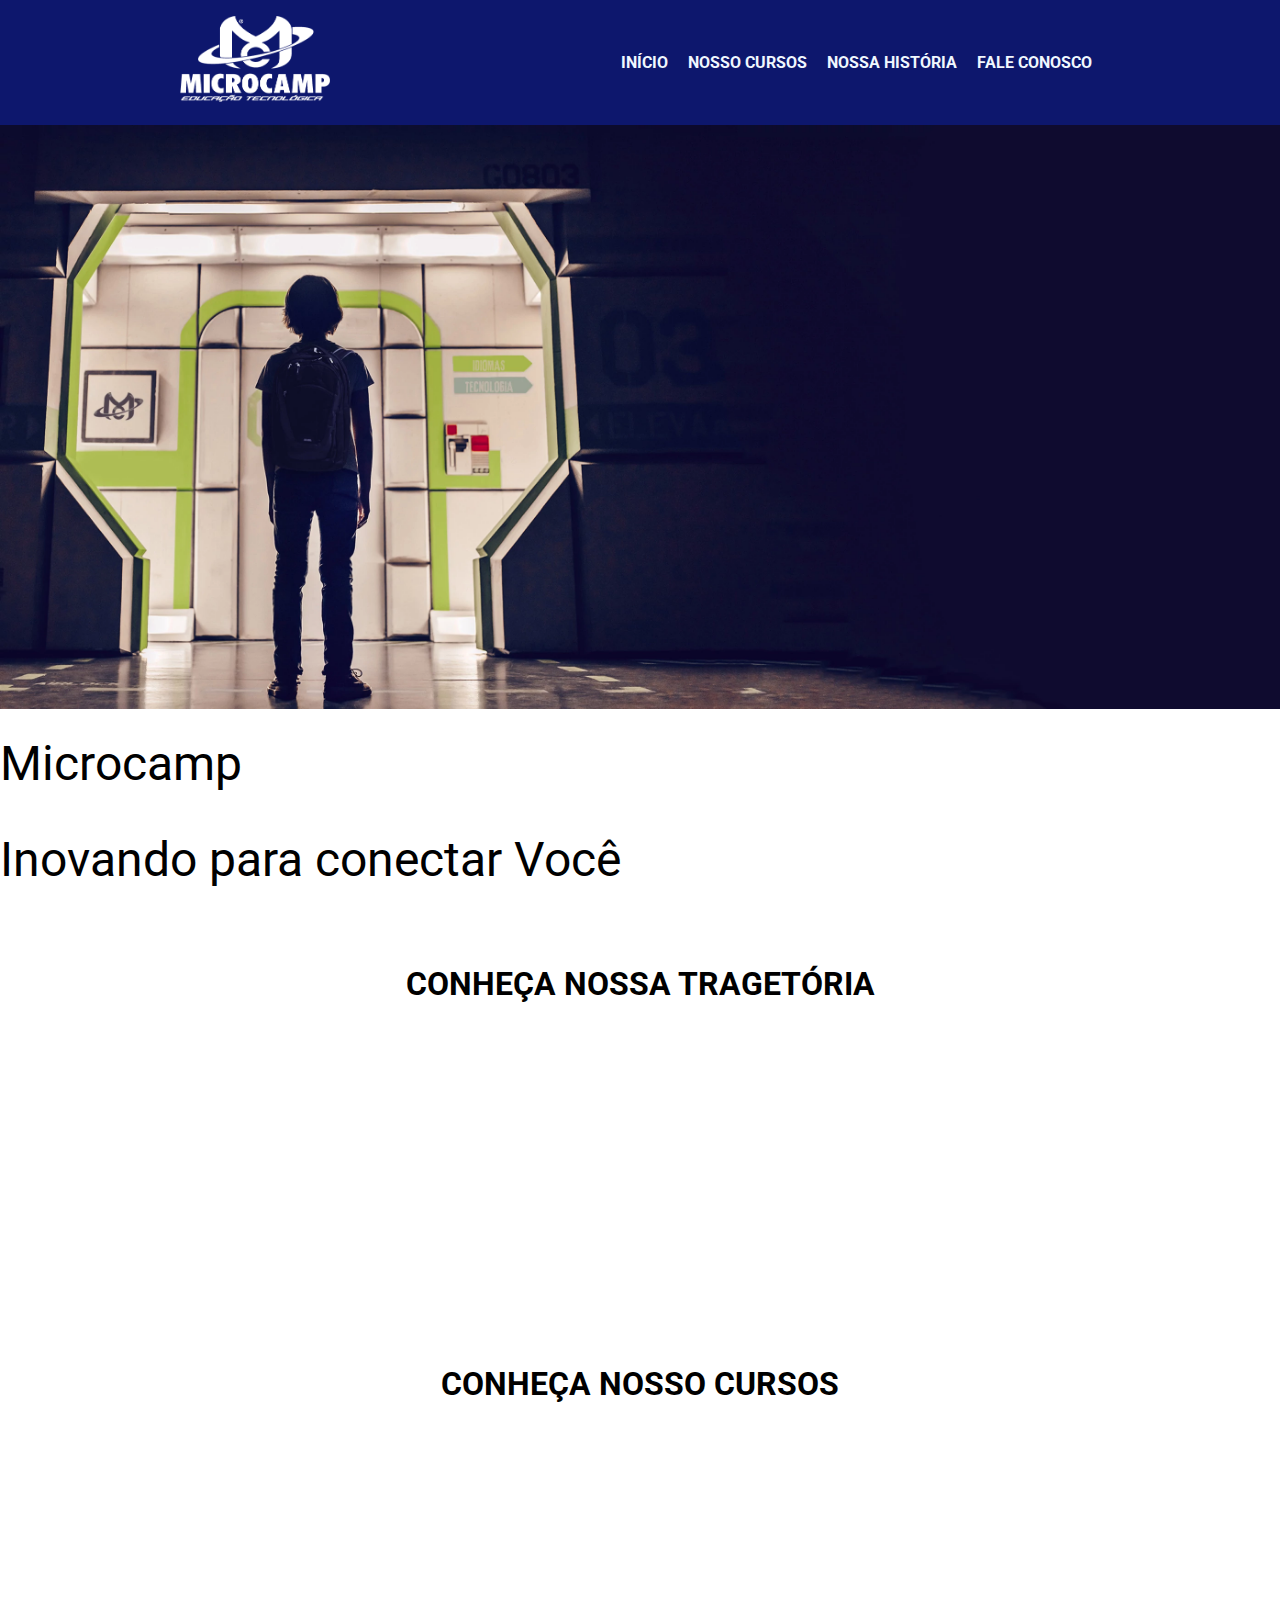
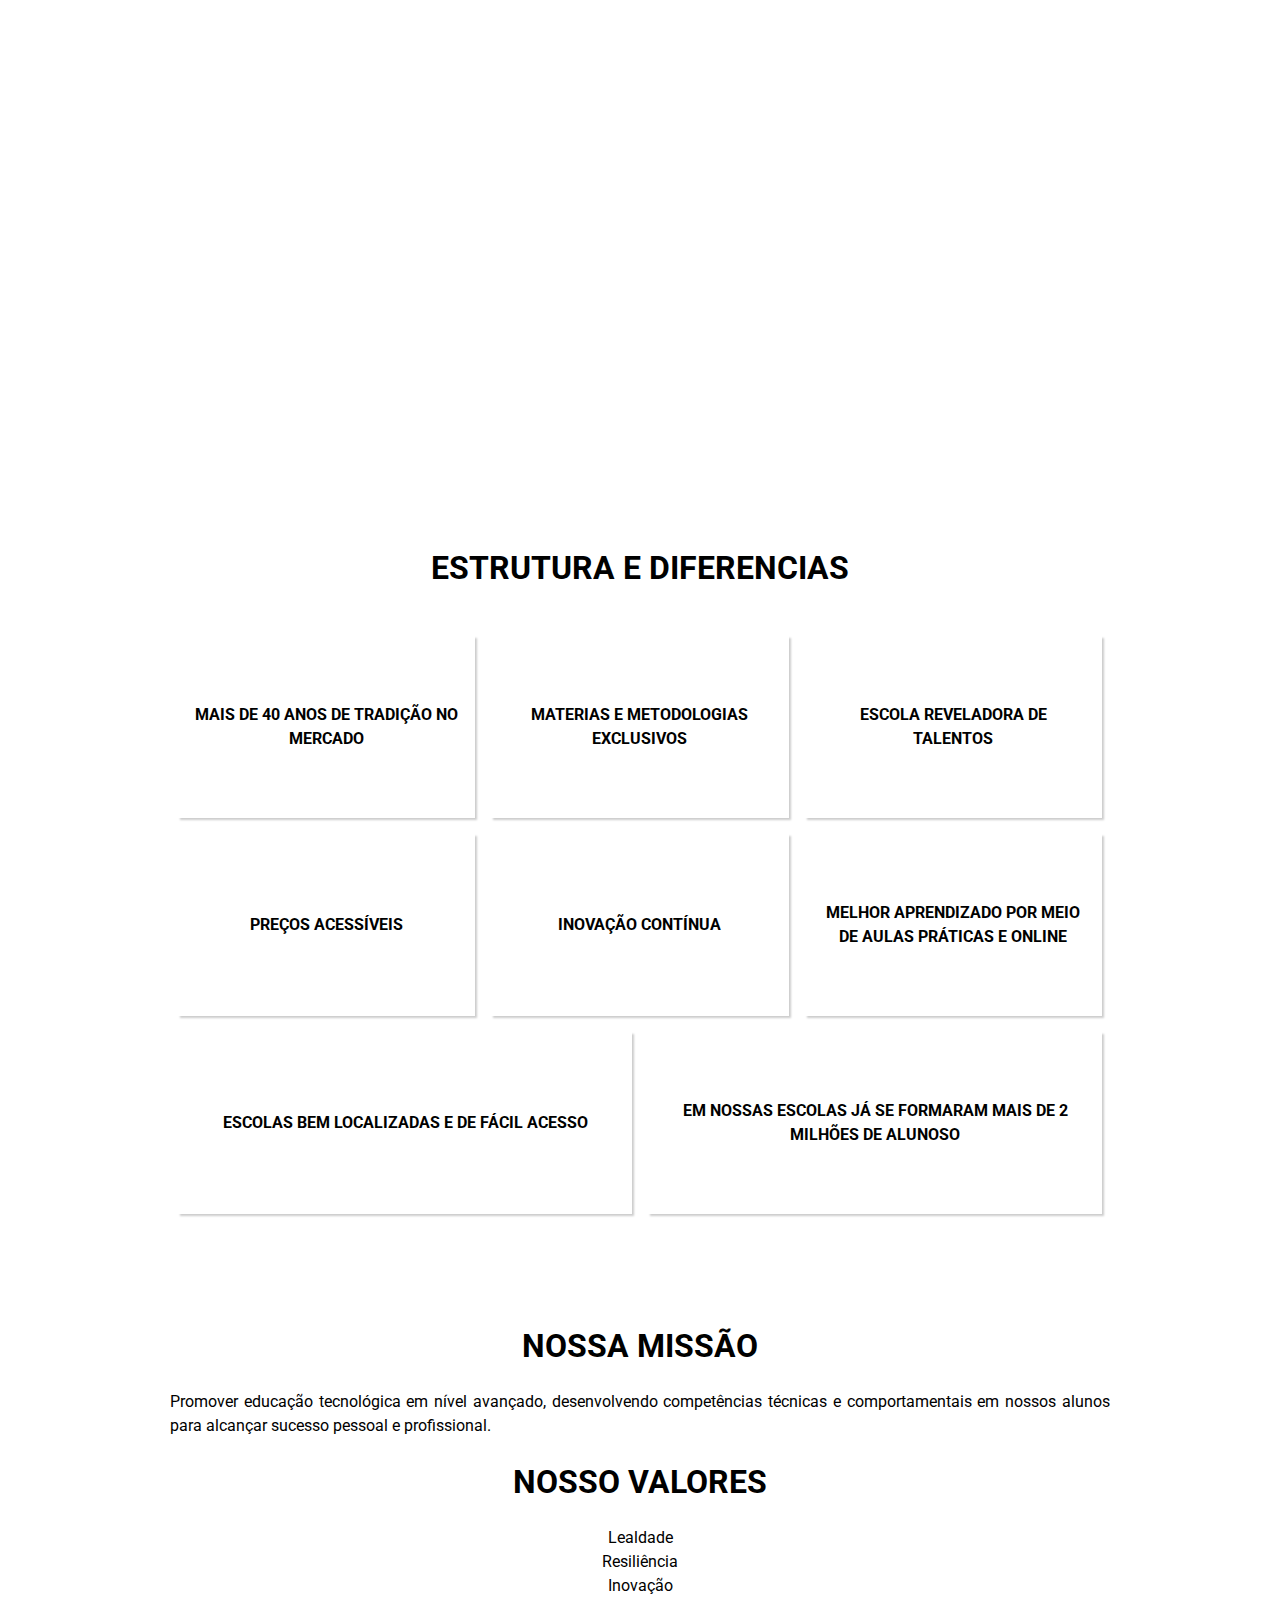
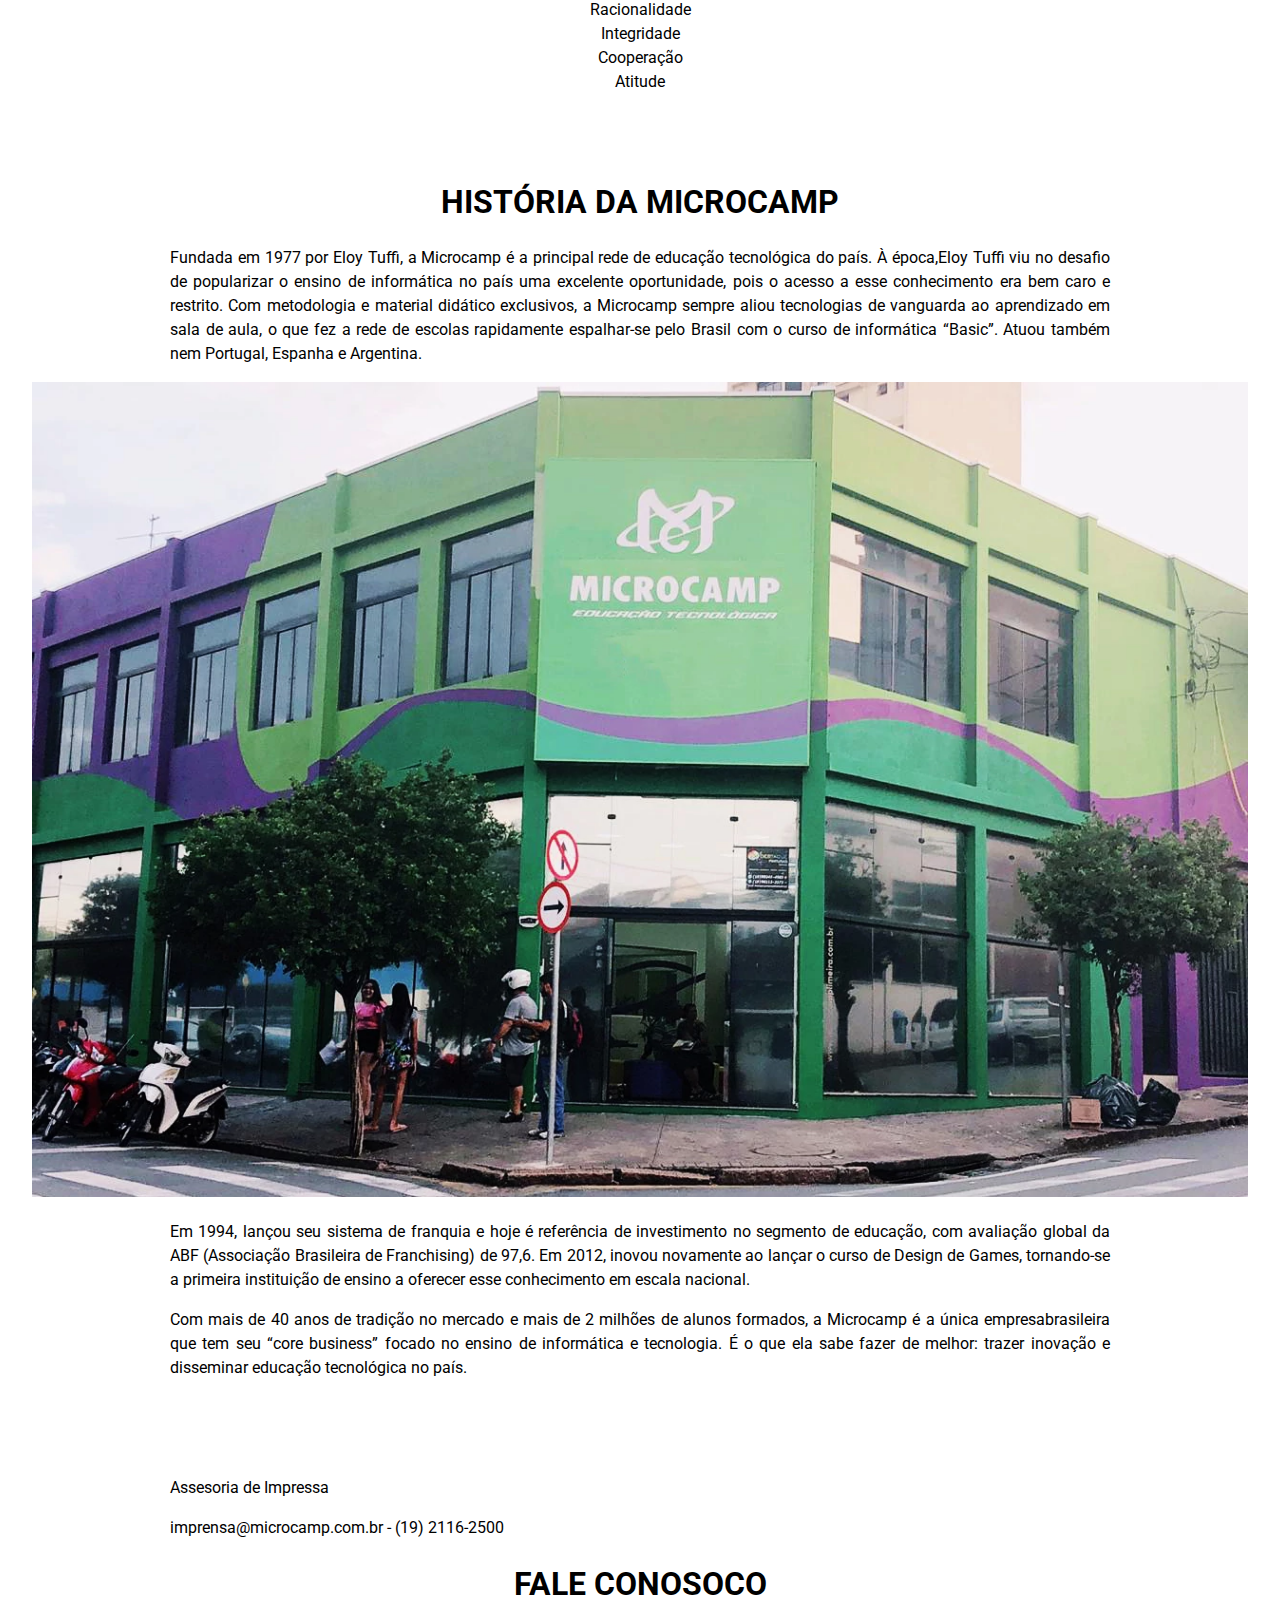
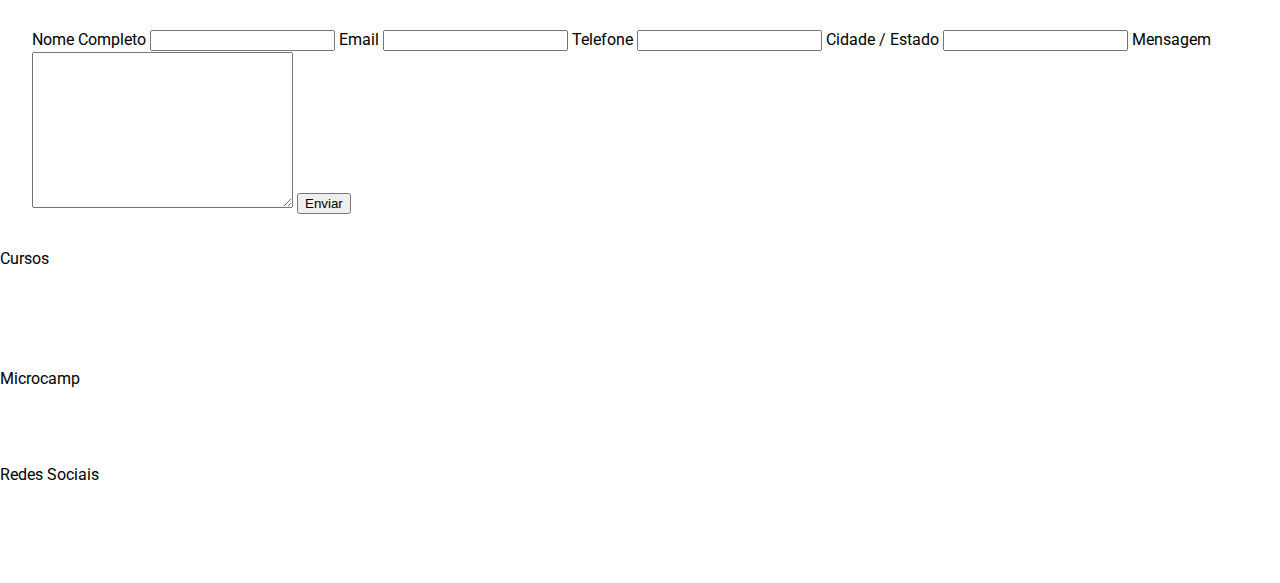
==== index.html @ a09dfc3b "Initial commit" ====
<!DOCTYPE html>
<html lang="pt-br">

<head>
    <meta charset="UTF-8">
    <meta name="viewport" content="width=device-width, initial-scale=1.0">
    <title>Microcamp - Escola de Formação Tecnológica</title>
    <link rel="stylesheet" href="reset.css">
    <link rel="stylesheet" href="base.css">
    <!-- <link rel="stylesheet" href="style.css"> -->
    <link href="https://fonts.googleapis.com/css?family=Roboto&display=swap" rel="stylesheet">
    <meta name="description" content="Microcamp">
    <meta name="keywords" content="HTML,CSS,JavaScript">
    <meta name="author" content="John Doe">

</head>

<body>
    <header>
        <div class="caixa-do-menu">
            <a href="index.html"><img src="images/logo-microcamp-menu.webp" alt="Logo da Microcamp"
                    class="logo-do-menu"></a>
            <nav>
                <ul>
                    <li><a href="#">Início</a></li>
                    <li><a href="#nossos-cursos">Nosso Cursos</a></li>
                    <li><a href="#nossa-historia">Nossa História</a></li>
                    <li><a href="#fale-conosco">Fale Conosco</a></li>
                </ul>
            </nav>
        </div>
    </header>

    <main>

        <section id="banner">
            <img src="/images/banner-index.webp" alt="Banner comemorativo dos 42 anos da Microcamp">
            <h1><strong>Microcamp</strong><br>Inovando para conectar Você</h1>
        </section>

        <section id="conheca-nossa-trajetoria">
            <h2>Conheça nossa tragetória</h2>

            <p>
                A Microcamp é a principal rede de educação tecnológica do Brasil. Desde sua fundação, em 1977, seus
                esforços
                têm contribuído, decisivamente, para o aumento da inclusão digital no país, por meio do ensino de
                informática, tecnologias de vanguarda e inglês.
            </p>
            <p> Em mais de 40 anos de mercado, já foram formados mais de dois milhões de
                alunos no Brasil e no exterior (Portugal, Espanha e Argentina). Em sua trajetória, a Microcamp sempre
                buscou
                conectar inovação às pessoas utilizando uma linguagem leve, simples e criativa.
            </p>
            <p> Por esse motivo, seus cursos– Informática com desenvolvimento de aplicativos e realidade mixada,
                Hardware e
                Desenvolvimentode Games com VR, Produtividade com Pacote Office e Inglês com Inteligência Artificial e
                Holografia – são referências no mercado.
            </p>
            <p>
                Além dos conhecimentos técnicos de cada curso, os alunos Microcamp desenvolvem competências e
                habilidades
                que osmotivam a desenvolver atitude empreendedora para conquistar objetivos pessoais e profissionais.
            </p>
        </section>

        <section id="nossos-cursos">
            <h2>Conheça nosso cursos</h2>
            <nav>
                <ul>
                    <li>
                        <a href="curso-de-informatica.html">
                            <img src="images/icone-informatica.webp" alt="" class="icone">
                            <h3>Informática com App's</h3>
                        </a>
                    </li>
                    <li>
                        <a href="curso-de-hardware.html">
                            <img src="images/icone-hardware.webp" alt="" class="icone">
                            <h3>Hardware e Robótica</h3>
                        </a>
                    </li>
                    <li>
                        <a href="curso-de-games.html">
                            <img src="images/icone-games.webp" alt="" class="icone">
                            <h3>Desenvolvimento de Games</h3>
                        </a>
                    </li>
                    <li>
                        <a href="curso-de-ingles.html">
                            <img src="images/icone-ingles.webp" alt="" class="icone">
                            <h3>Inglês com IA e Holográfia</h3>
                        </a>
                    </li>
                </ul>
            </nav>
        </section>

        <section id="estrutura-e-diferenciais">
            <h2>Estrutura e Diferencias</h2>

            <ul>
                <li>
                    <h3>Mais de 40 anos de tradição no mercado</h3>
                    <!-- <p>&#128187;</p> -->
                </li>
                <li>
                    <h3>Materias e metodologias exclusivos</h3>
                </li>
                <li>
                    <h3>Escola reveladora de talentos</h3>
                    <!-- <p>&#11089;</p> -->
                </li>
                <li>
                    <h3>Preços acessíveis</h3>
                </li>
                <li>
                    <h3>Inovação contínua</h3>
                </li>
                <li>
                    <h3>Melhor aprendizado por meio de aulas práticas e online</h3>
                </li>
                <li>
                    <h3>Escolas bem localizadas e de fácil acesso</h3>
                </li>
                <li>
                    <h3>Em nossas escolas já se formaram mais de 2 milhões de alunoso</h3>
                </li>
            </ul>
            <!-- 
            <strong>
                <p>Em nossas escolas já se formaram mais de 2 milhões de alunos</p>
            </strong> -->
        </section>

        <section id="sobre-a-microcamp">
            <h2>Nossa Missão</h2>

            <p>
                Promover educação tecnológica em nível avançado, desenvolvendo competências técnicas e
                comportamentais em nossos alunos para alcançar sucesso pessoal e profissional.
            </p>

            <h2>Nosso Valores</h2>

            <ul>
                <li>Lealdade</li>
                <li>Resiliência</li>
                <li>Inovação</li>
                <li>Racionalidade</li>
                <li>Integridade</li>
                <li>Cooperação</li>
                <li>Atitude</li>
            </ul>
        </section>

        <section id="historia-da-microcamp">
            <h2>História da Microcamp</h2>
            <p>
                Fundada em 1977 por Eloy Tuffi, a Microcamp é a principal rede de educação tecnológica do país. À
                época,Eloy
                Tuffi viu no desafio de popularizar o ensino de informática no país uma excelente oportunidade, pois
                o
                acesso a esse conhecimento era bem caro e restrito. Com metodologia e material didático exclusivos,
                a
                Microcamp sempre aliou tecnologias de vanguarda ao aprendizado em sala de aula, o que fez a rede de
                escolas
                rapidamente espalhar-se pelo Brasil com o curso de informática “Basic”. Atuou também nem Portugal,
                Espanha e
                Argentina.
            </p>

            <img src="images/foto-a-microcamp-1.webp" alt="Unidade da Microcamp" class="imagem-historia">

            <p>
                Em 1994, lançou seu sistema de franquia e hoje é referência de investimento no segmento de
                educação,
                com
                avaliação global da ABF (Associação Brasileira de Franchising) de 97,6. Em 2012, inovou
                novamente ao
                lançar
                o curso de Design de Games, tornando-se a primeira instituição de ensino a oferecer esse
                conhecimento em
                escala nacional.
            </p>
            <p>
                Com mais de 40 anos de tradição no mercado e mais de 2 milhões de alunos formados, a
                Microcamp é
                a
                única
                empresabrasileira que tem seu “core business” focado no ensino de informática e tecnologia.
                É o
                que
                ela sabe
                fazer de melhor: trazer inovação e disseminar educação tecnológica no país.
            </p>
        </section>

        <section id="fale-conosco">

            <p>Assesoria de Impressa</p>
            <p>imprensa@microcamp.com.br - (19) 2116-2500</p>

            <h2>Fale Conosoco</h2>

            <form action="">
                <label for="nome-completo">Nome Completo</label>
                <input type="text" name="" id="nome-completo" required>

                <label for="email">Email</label>
                <input type="email" name="" id="email" required>

                <label for="telefone">Telefone</label>
                <input type="tel" name="" id="telefone" required>

                <label for="cidade-estado">Cidade / Estado</label>
                <input type="text" name="" id="cidade-estado" required>

                <label for="mensagem">Mensagem</label>
                <textarea name="" id="mensagem" cols="30" rows="10" required></textarea>


                <input type="submit" value="Enviar" id="enviar">


            </form>

        </section>


    </main>
    <footer>
        <h4>Cursos</h4>
        <ul>
            <li><a href="curso-de-informatica.html">Informática com App's e realidade mixada</a></li>
            <li><a href="curso-de-hardware.html">Hardware e Robótica</a></li>
            <li><a href="curso-de-games.html">Desenvolvimento de Games com VR</a></li>
            <li><a href="curso-de-ingles.html">Inglês com IA e Holográfia</a></li>
        </ul>

        <h4>Microcamp</h4>

        <ul>
            <li><a href="index.html">Home</a></li>
            <li><a href="cursos.html">Cursos</a></li>
            <li><a href="fale-conosco.hml">Fale Conosco</a></li>
        </ul>


        <h4>Redes Sociais</h4>

        <ul>
            <li><a href="http://www.facebook.com/microcamp">Facebook</a></li>
            <li><a href="https://www.youtube.com/channel/UCVKelR36TdRzJ0TkXP4f8jw"> YouTube</a></li>
            <li><a href="https://www.instagram.com/microcamp/?hl=en">Instagran</a></li>
            <li><a href="https://www.linkedin.com/company/microcamp/?originalSubdomain=br">Linkedin</a></li>
        </ul>
    </footer>
</body>

</html>
---- base.css ----
body {
    font-family: 'Roboto', sans-serif;
    line-height: 1.5em;
}

header {
    background-color: #0d176d;
    padding: 1em 2em;
}

img {
    width: 100%;
    height: auto;
}

h1 {
    font-size: 3em;
    /* padding: 1em; */
    line-height: 2em;
}


h2 {
    color: rgb(0, 0, 0);
    font-size: 2em;;
    text-transform: uppercase;
    /* padding-bottom: 1em; */
    text-align: center;
    font-weight: bold;
    max-width: 940px;
    margin: 1em auto;
    /* text-shadow: 2px 2px cadetblue; */
}

p {
    text-align: justify;
    padding: 0 5em;
    max-width: 940px;
    margin: 1em auto;
}

ul {
    text-align: center;
}

a {
    text-decoration: none;
    color: white;
}

.caixa-do-menu {
    display: flex;
    align-items: center;
    justify-content: space-between;
    max-width: 920px;
    margin: 0 auto;
}

.logo-do-menu {
    max-width: 150px;
}

.caixa-do-menu ul {
    text-align: right;
}
.caixa-do-menu li{
    display: inline;
    list-style: none;
    padding: 0em 0.5em;

}

.caixa-do-menu a {
    color: aliceblue;
    font-weight: bold;
    text-transform: uppercase;
}

.caixa-do-menu a:hover {
    color:#08032b;
    text-decoration: underline;
}


section {
    padding: 2em;
    /* margin: 0 auto; */
}

#banner {
    padding: 0; 
}

#conheca-nossa-trajetoria {
    background-color: #ffffff;
    color: #fff;
}

#nossos-cursos {
    background-color: #ffffff;
    padding: 0;
}

#nossos-cursos img {
    max-height: 10px;
    width: auto;
}

h3 {
    line-height: 1.5em;
    text-transform: uppercase;
    font-weight: bold;
}

#nossos-cursos ul {
    display: flex;
    max-width: 940px;
    margin: 200px;
}

#nossos-cursos li {
    padding: 3em 2em;
    height: 200px;
    text-align: center;
    flex: 1;
}

#nossos-cursos li:hover{
    background-color: rgb(255, 255, 255);
    transition: 1s background;
}

#estrutura-e-diferenciais {
    background-color: #ffffff;
}

#estrutura-e-diferenciais ul{
    display: flex;
    padding: 1em;
    max-width: 940px;
    margin: 0 auto;
    flex-wrap: wrap;
}

#estrutura-e-diferenciais li {
    display: flex;
    align-items: center;
    justify-content: center;
    height: 150px;
    flex: 1 1 250px;
    background-color: #fff;
    margin: 0.5em;
    padding: 1em;
    box-shadow: 2px 2px 2px #ccc;
}

#estrutura-e-diferenciais li:hover {
    transform: scale(1.03);
    transform: 0.3s all;
}
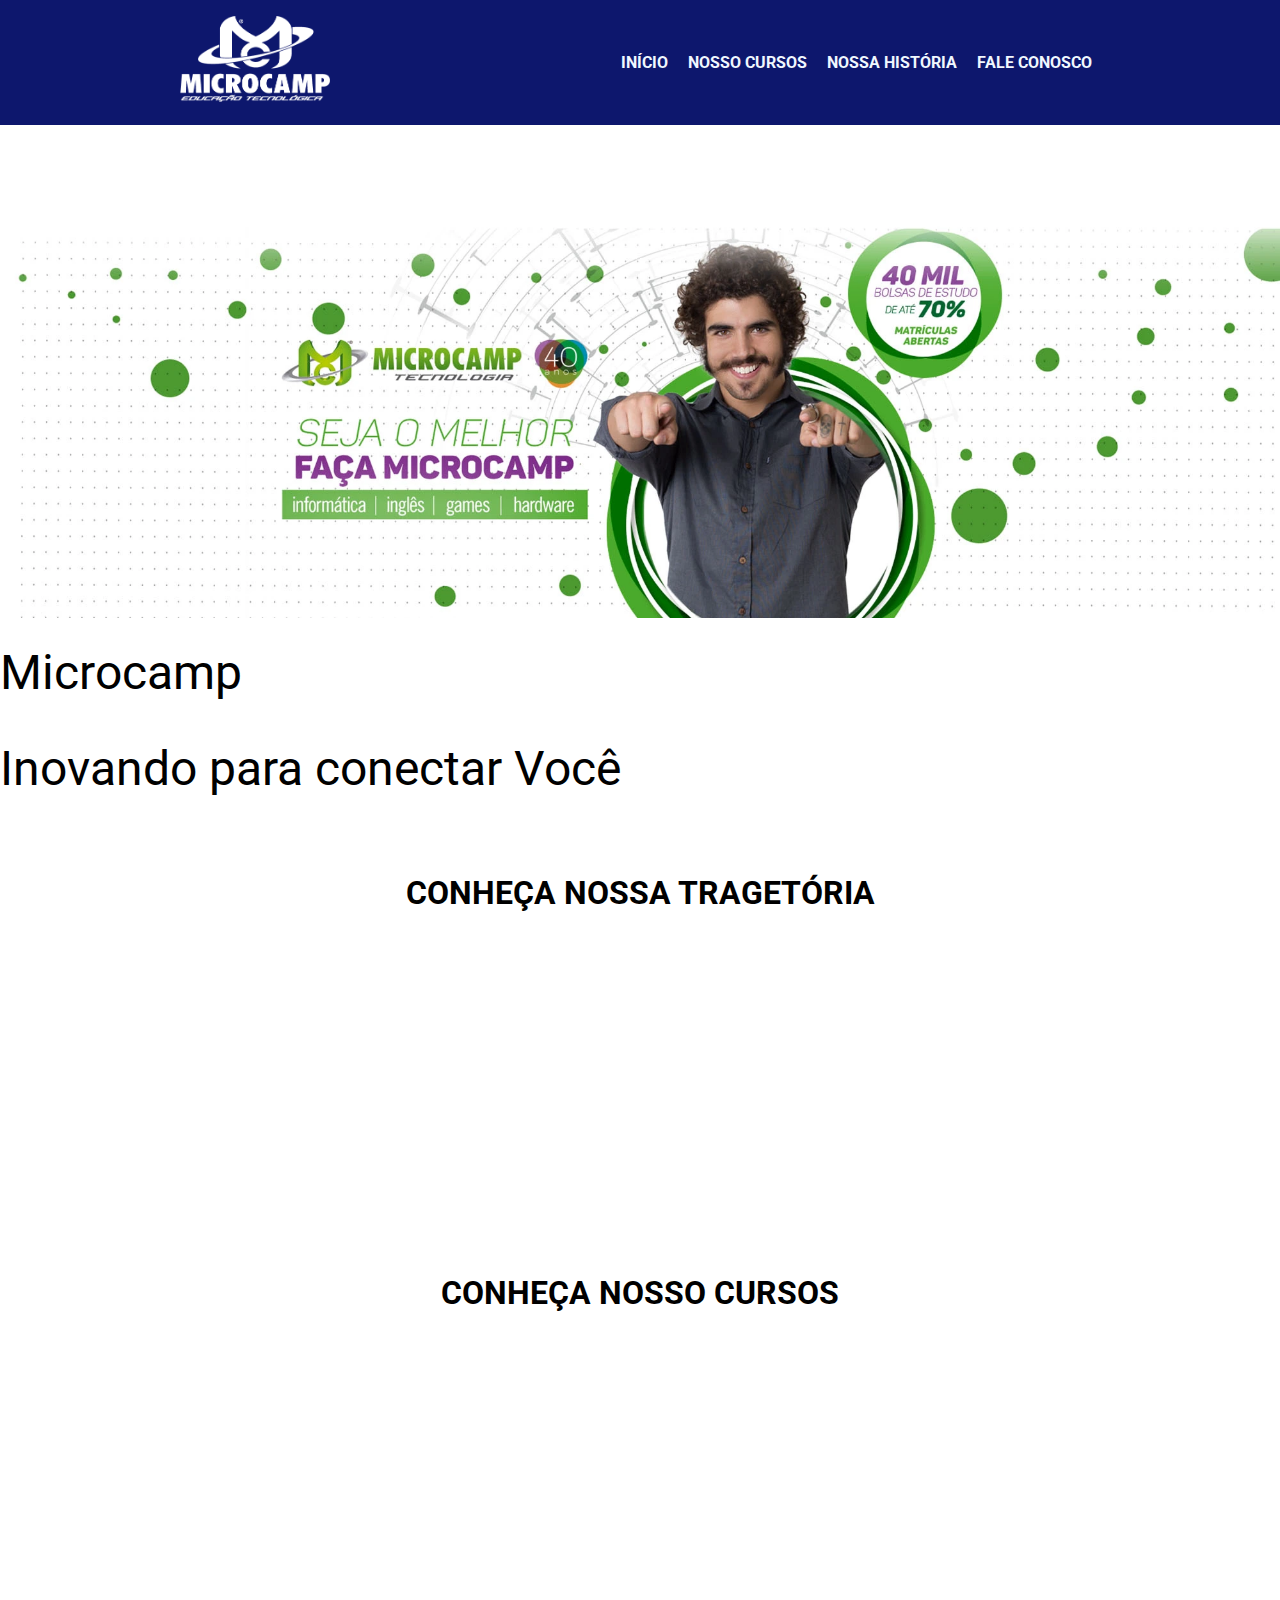
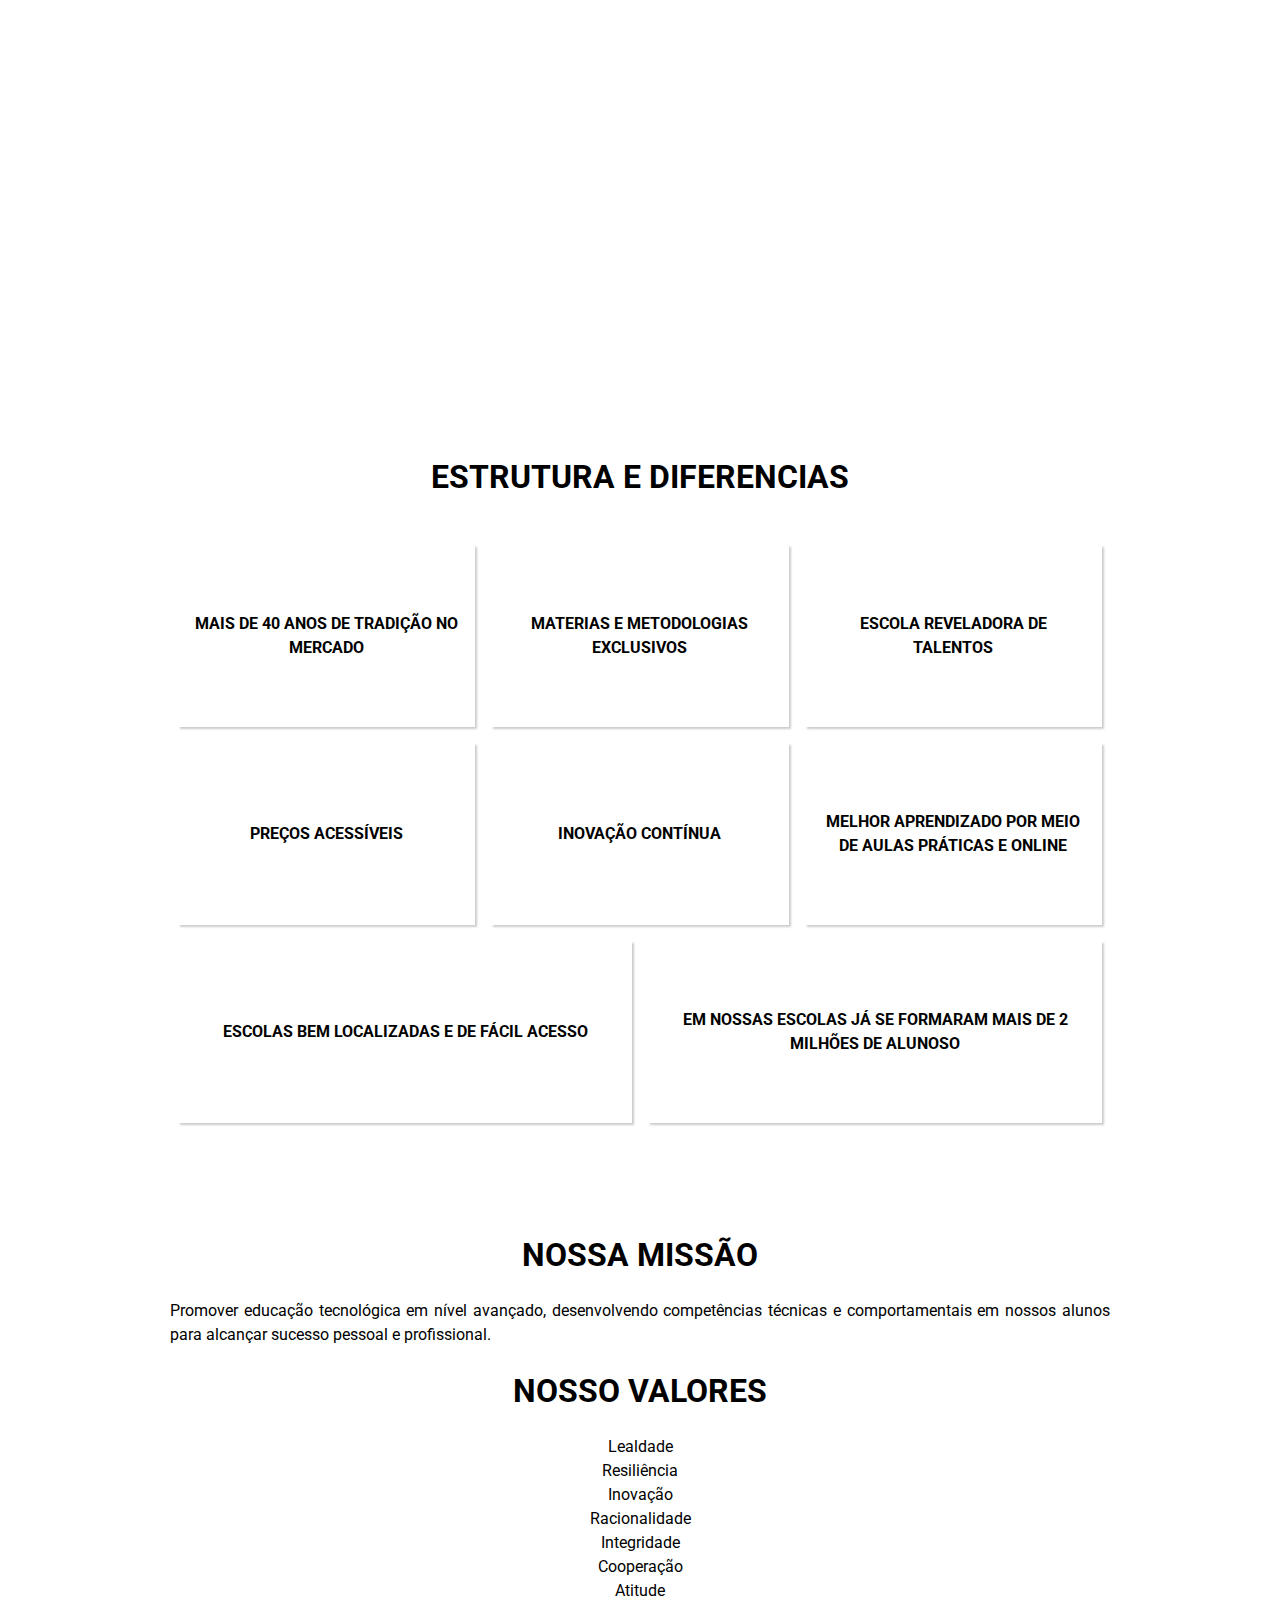
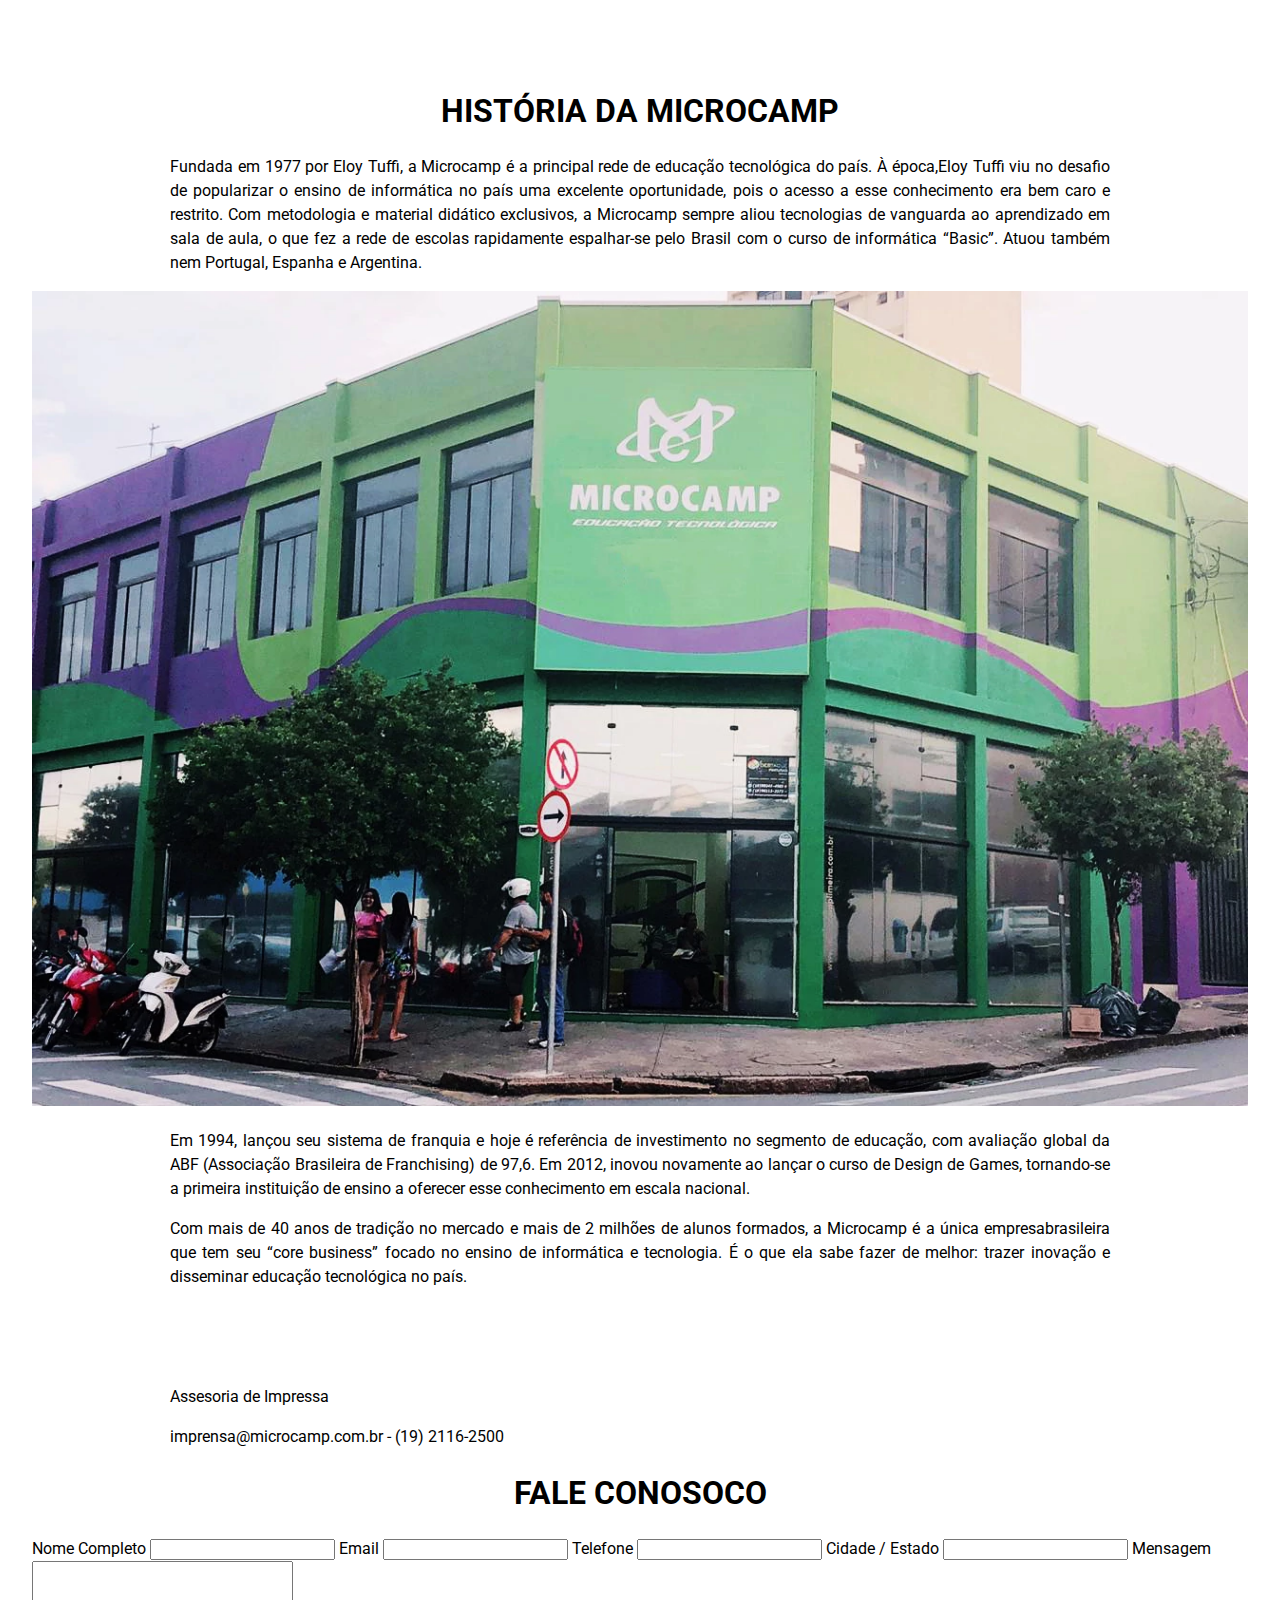
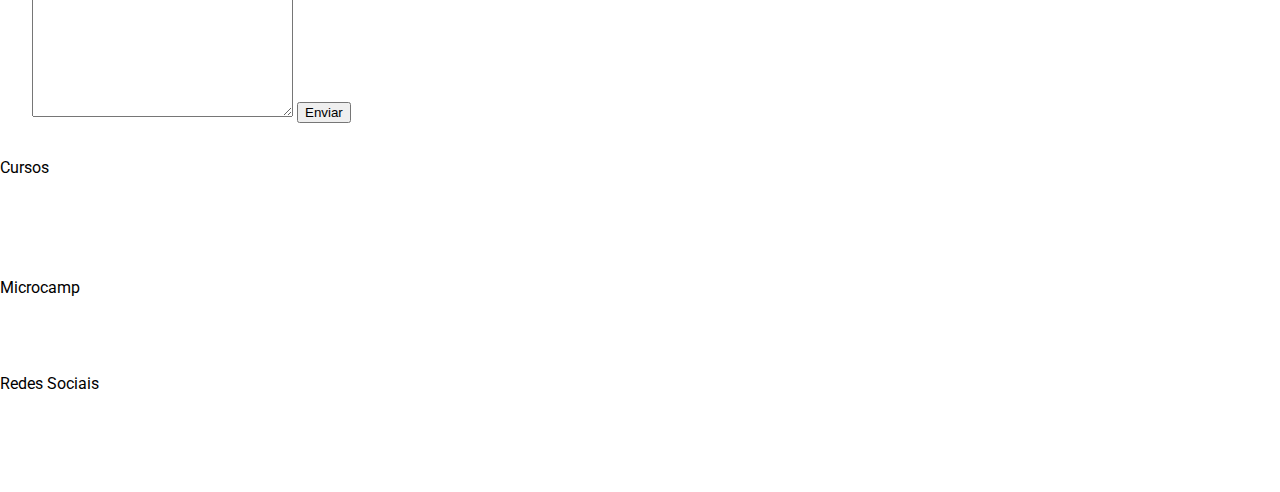
==== commit ad870330: "arrumando" ====
--- a/index.html
+++ b/index.html
@@ -34,7 +34,7 @@
     <main>
 
         <section id="banner">
-            <img src="/images/banner-index.webp" alt="Banner comemorativo dos 42 anos da Microcamp">
+            <img src="images/banner-mc-abc-2.webp" alt="Banner comemorativo dos 42 anos da Microcamp">
             <h1><strong>Microcamp</strong><br>Inovando para conectar Você</h1>
         </section>
 
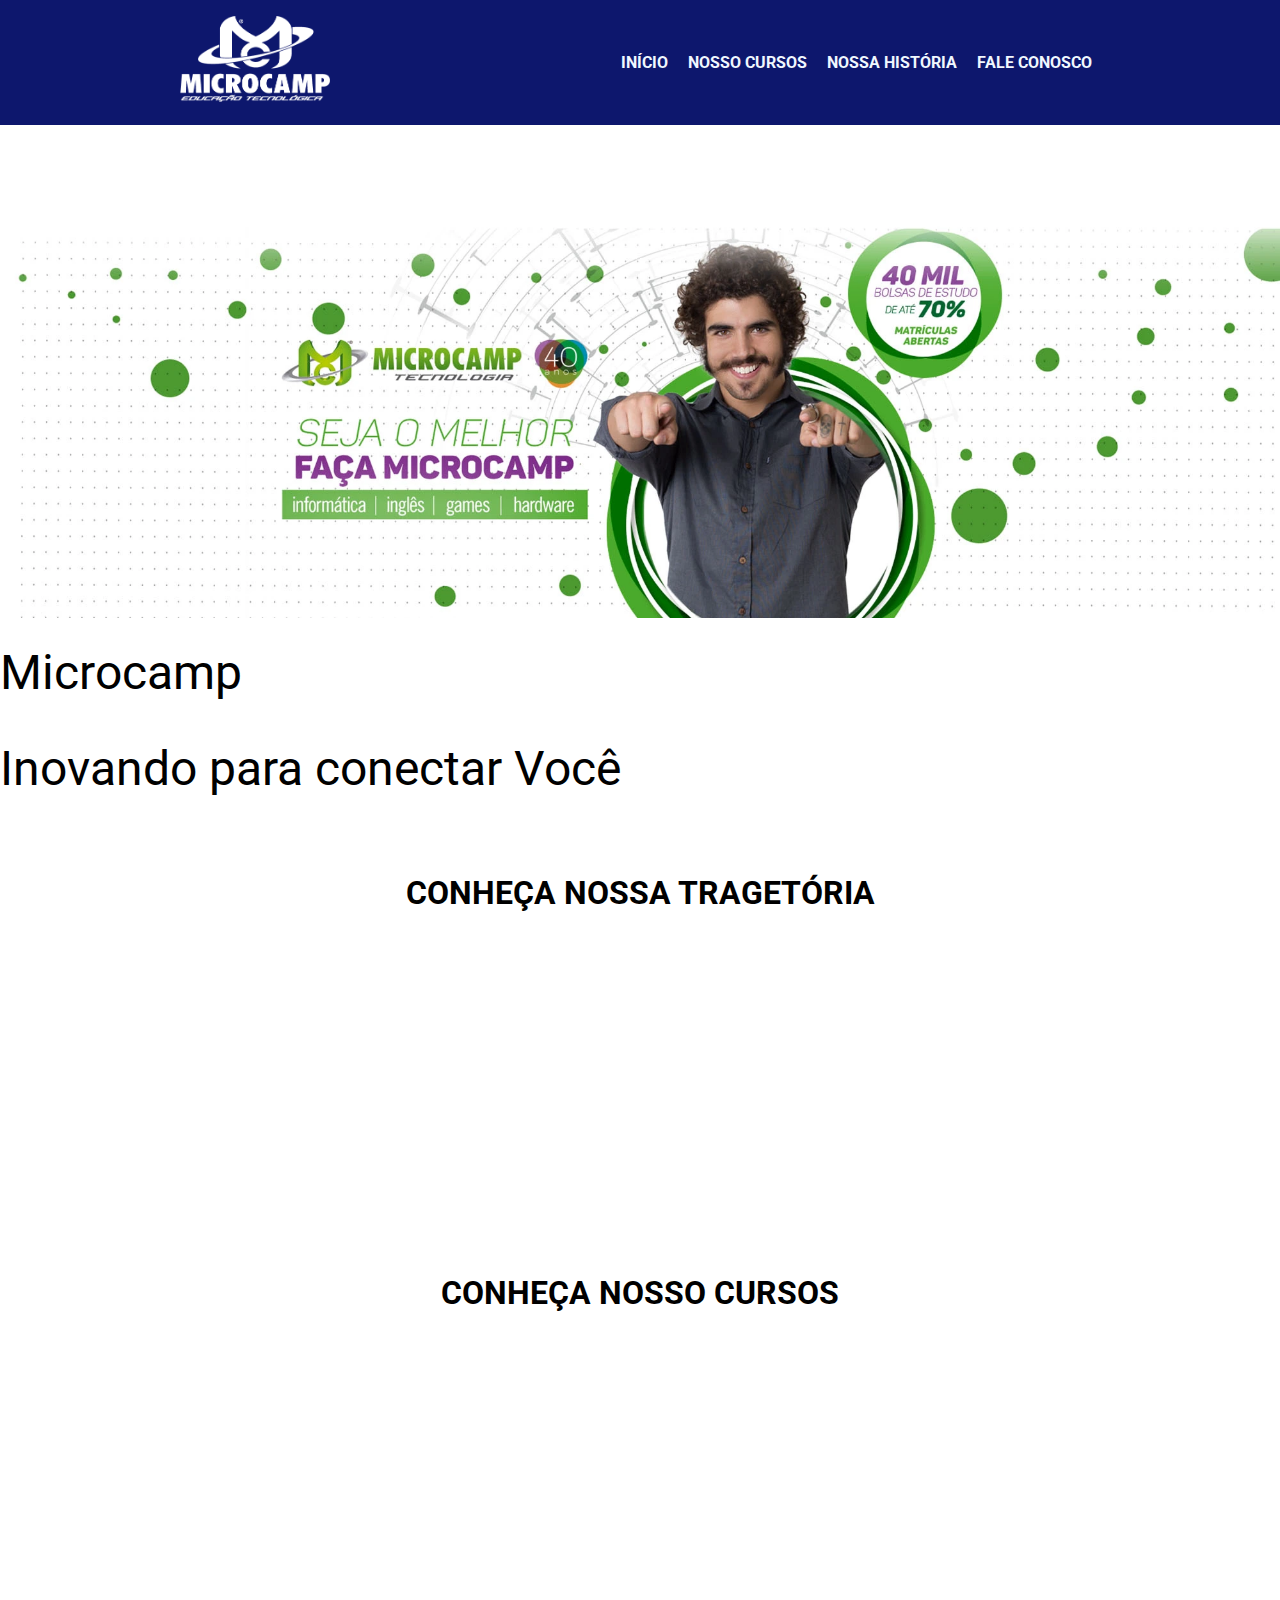
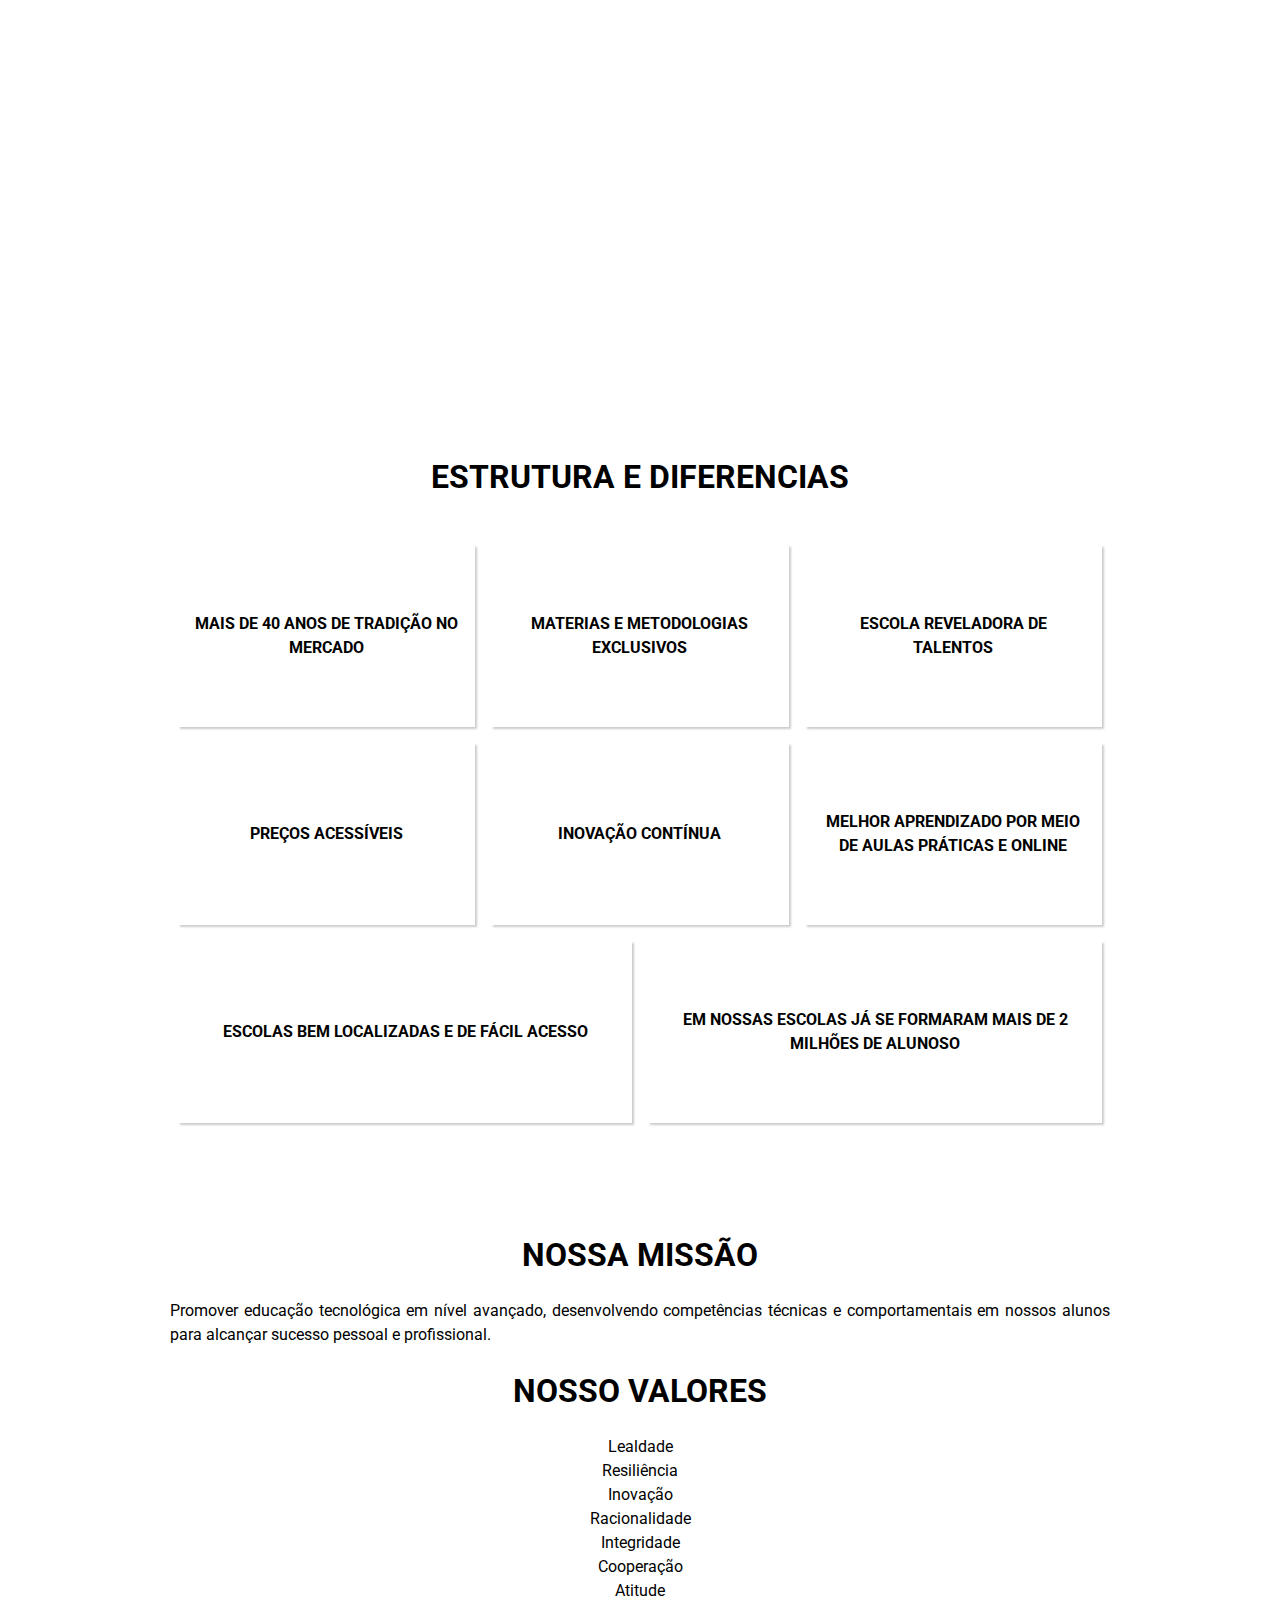
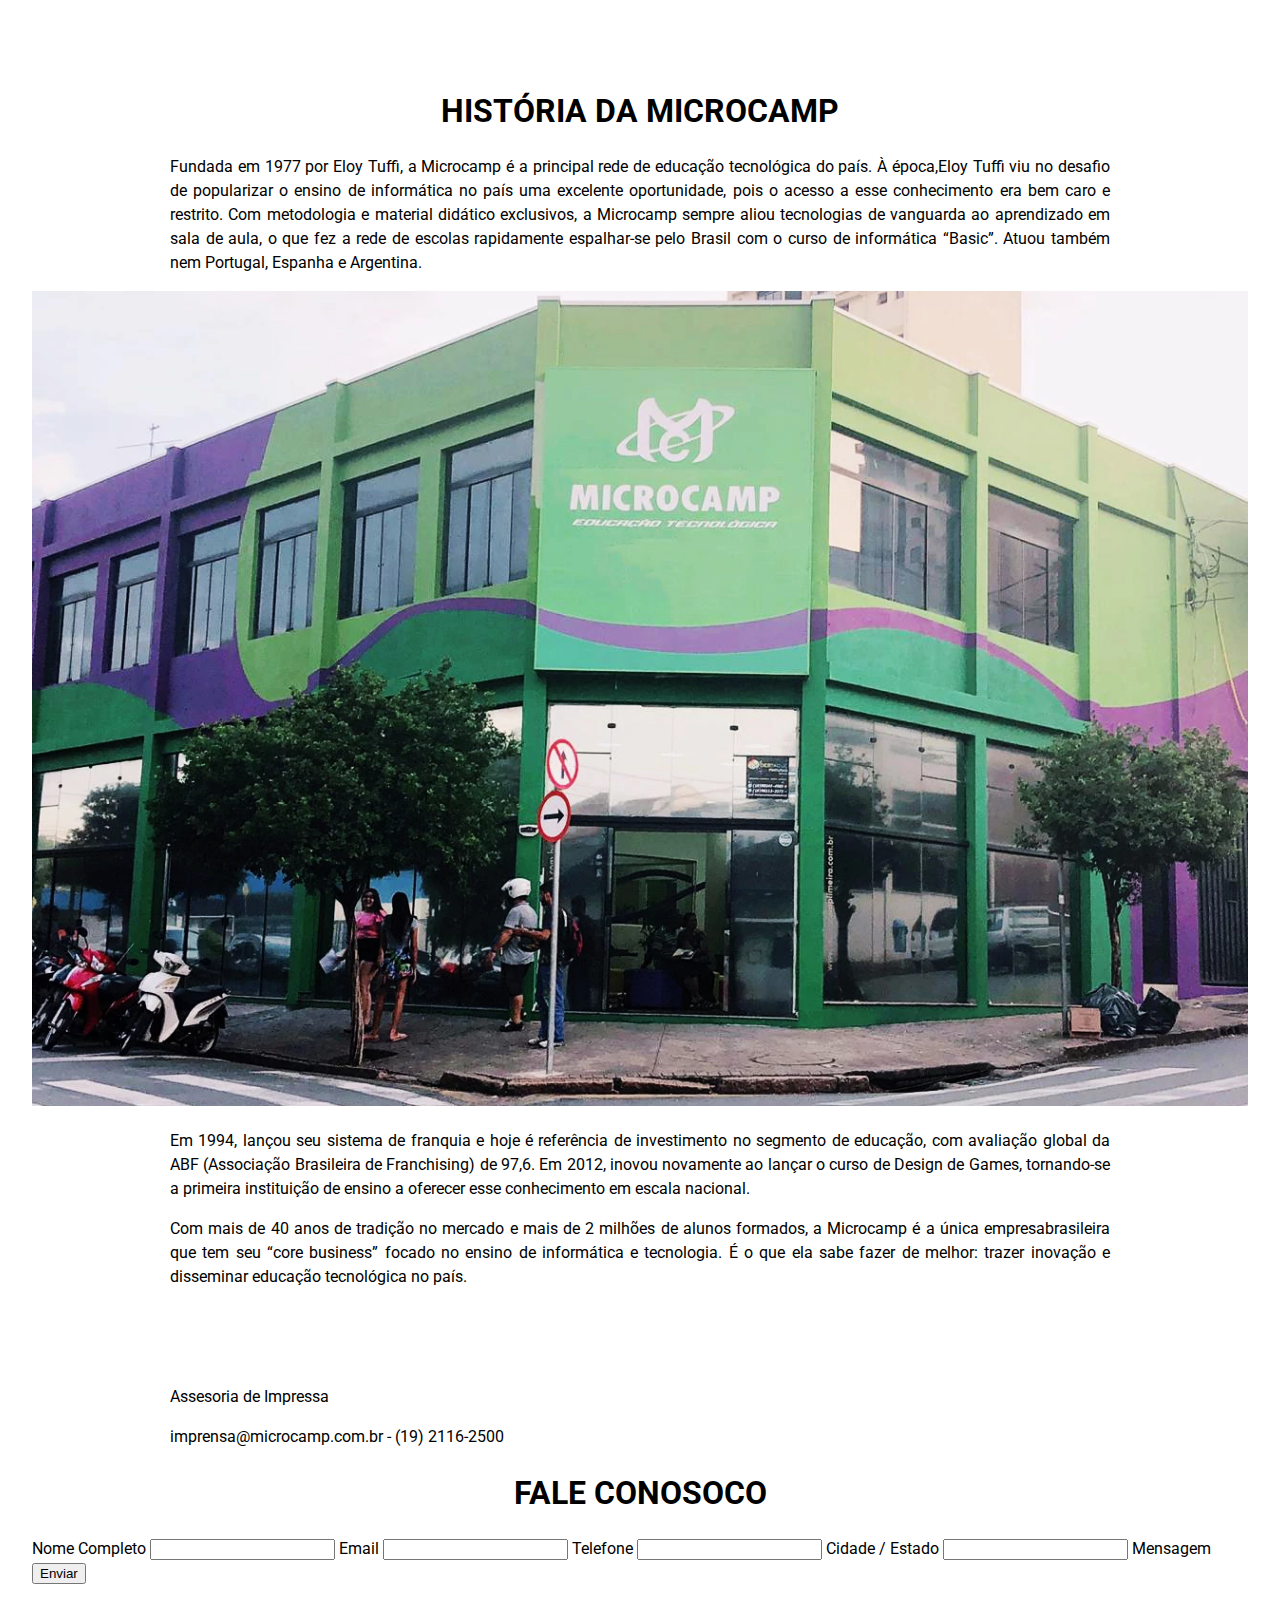
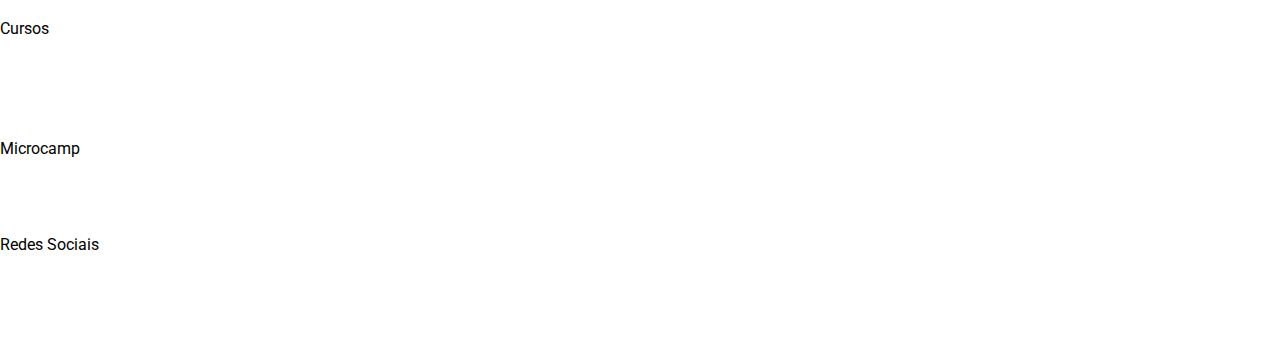
==== commit 0c029da1: "dsf" ====
--- a/index.html
+++ b/index.html
@@ -205,21 +205,18 @@
 
             <form action="">
                 <label for="nome-completo">Nome Completo</label>
-                <input type="text" name="" id="nome-completo" required>
+                <input type="text"name="" id="nome-completo" required>
 
                 <label for="email">Email</label>
-                <input type="email" name="" id="email" required>
+                <input type="email id="email required>
 
                 <label for="telefone">Telefone</label>
-                <input type="tel" name="" id="telefone" required>
+                <input type="tel"name="" id="telefone" required>
 
                 <label for="cidade-estado">Cidade / Estado</label>
-                <input type="text" name="" id="cidade-estado" required>
+                <input type="text" id="cidade-estado" required>
 
                 <label for="mensagem">Mensagem</label>
-                <textarea name="" id="mensagem" cols="30" rows="10" required></textarea>
-
-
                 <input type="submit" value="Enviar" id="enviar">
 
 
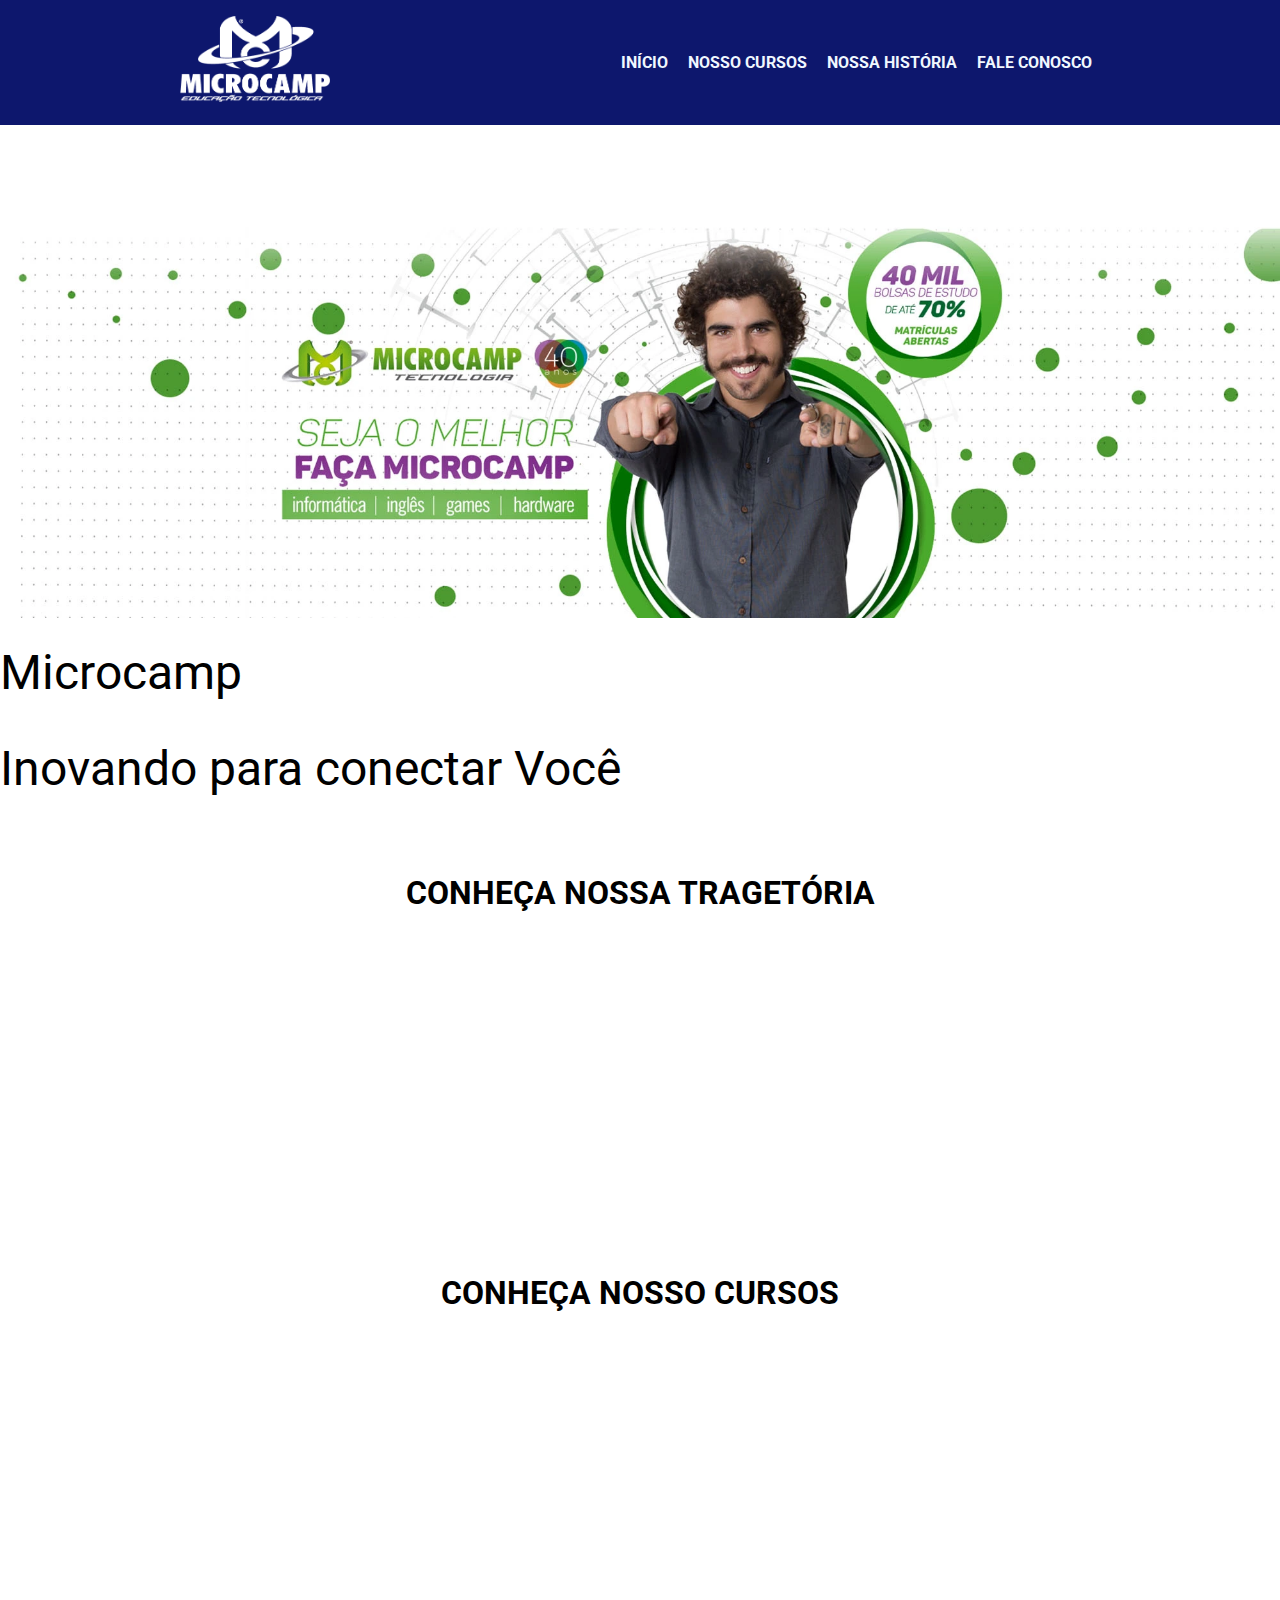
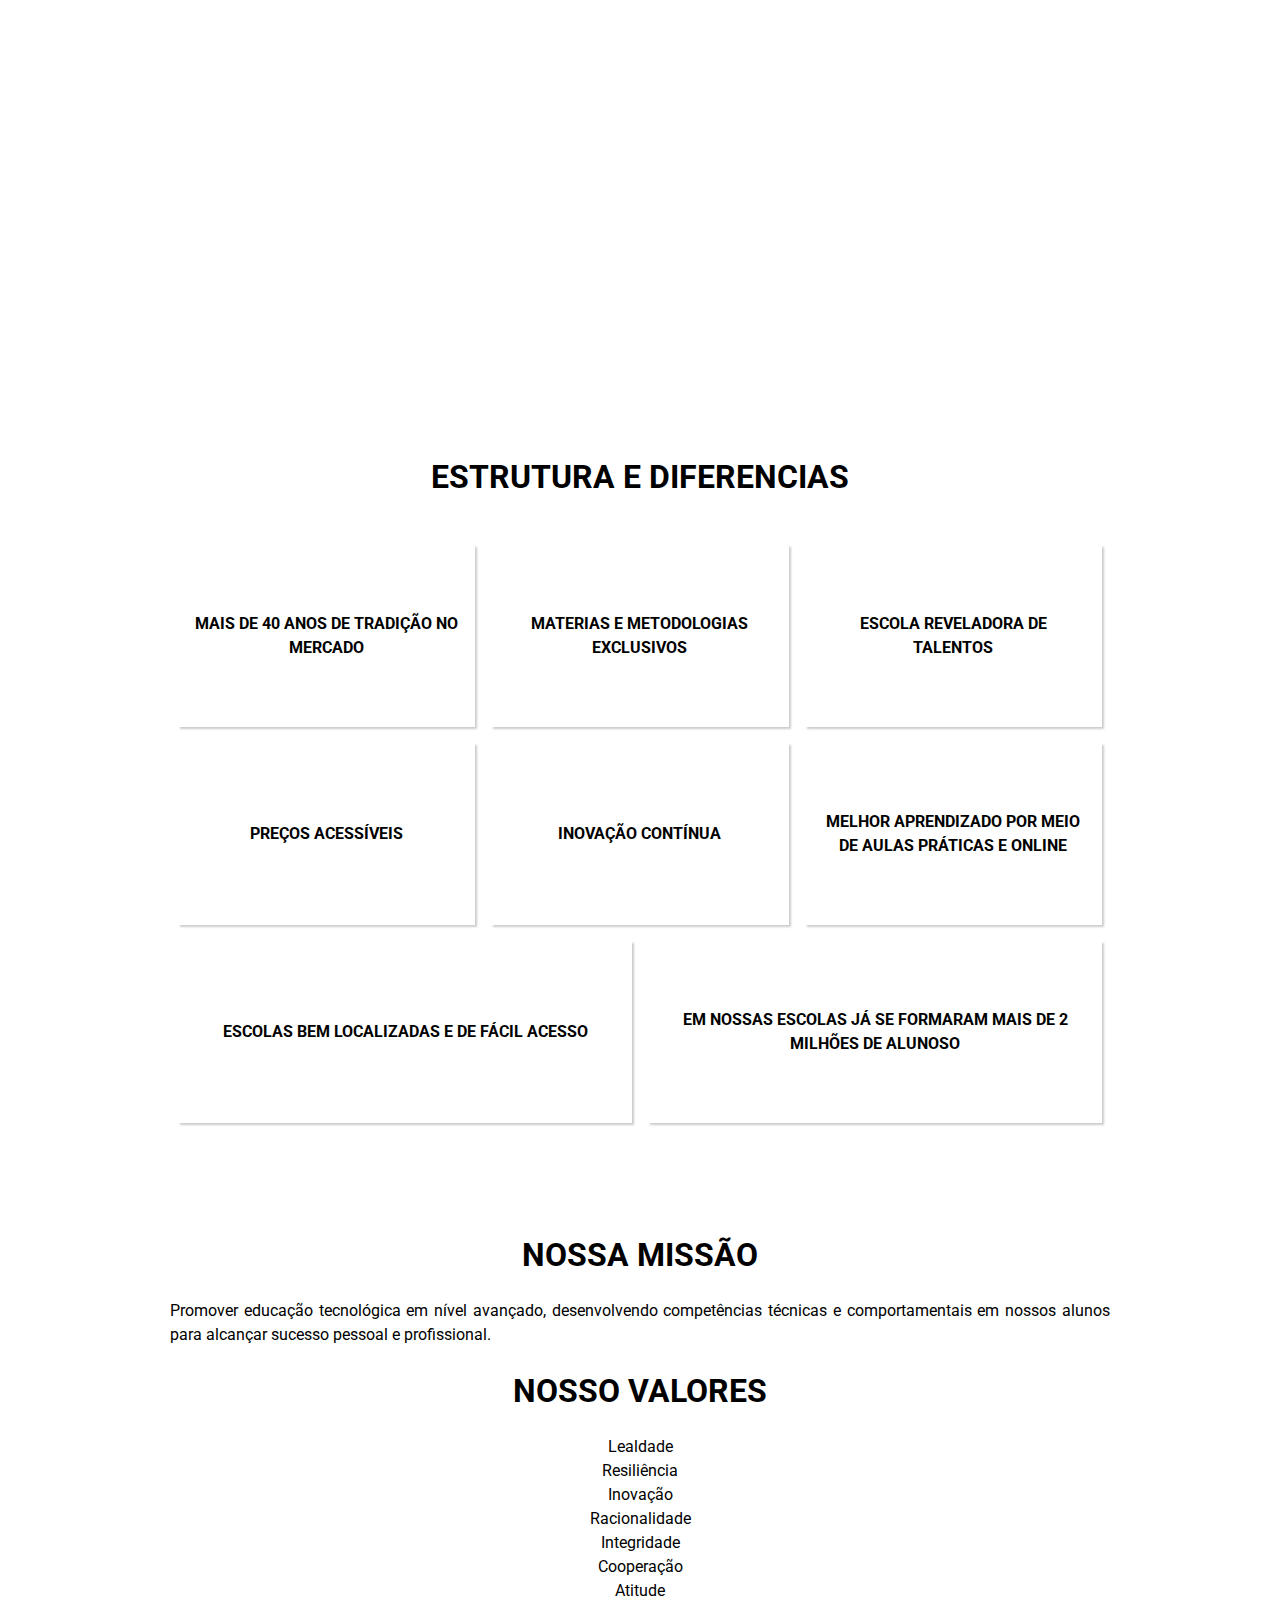
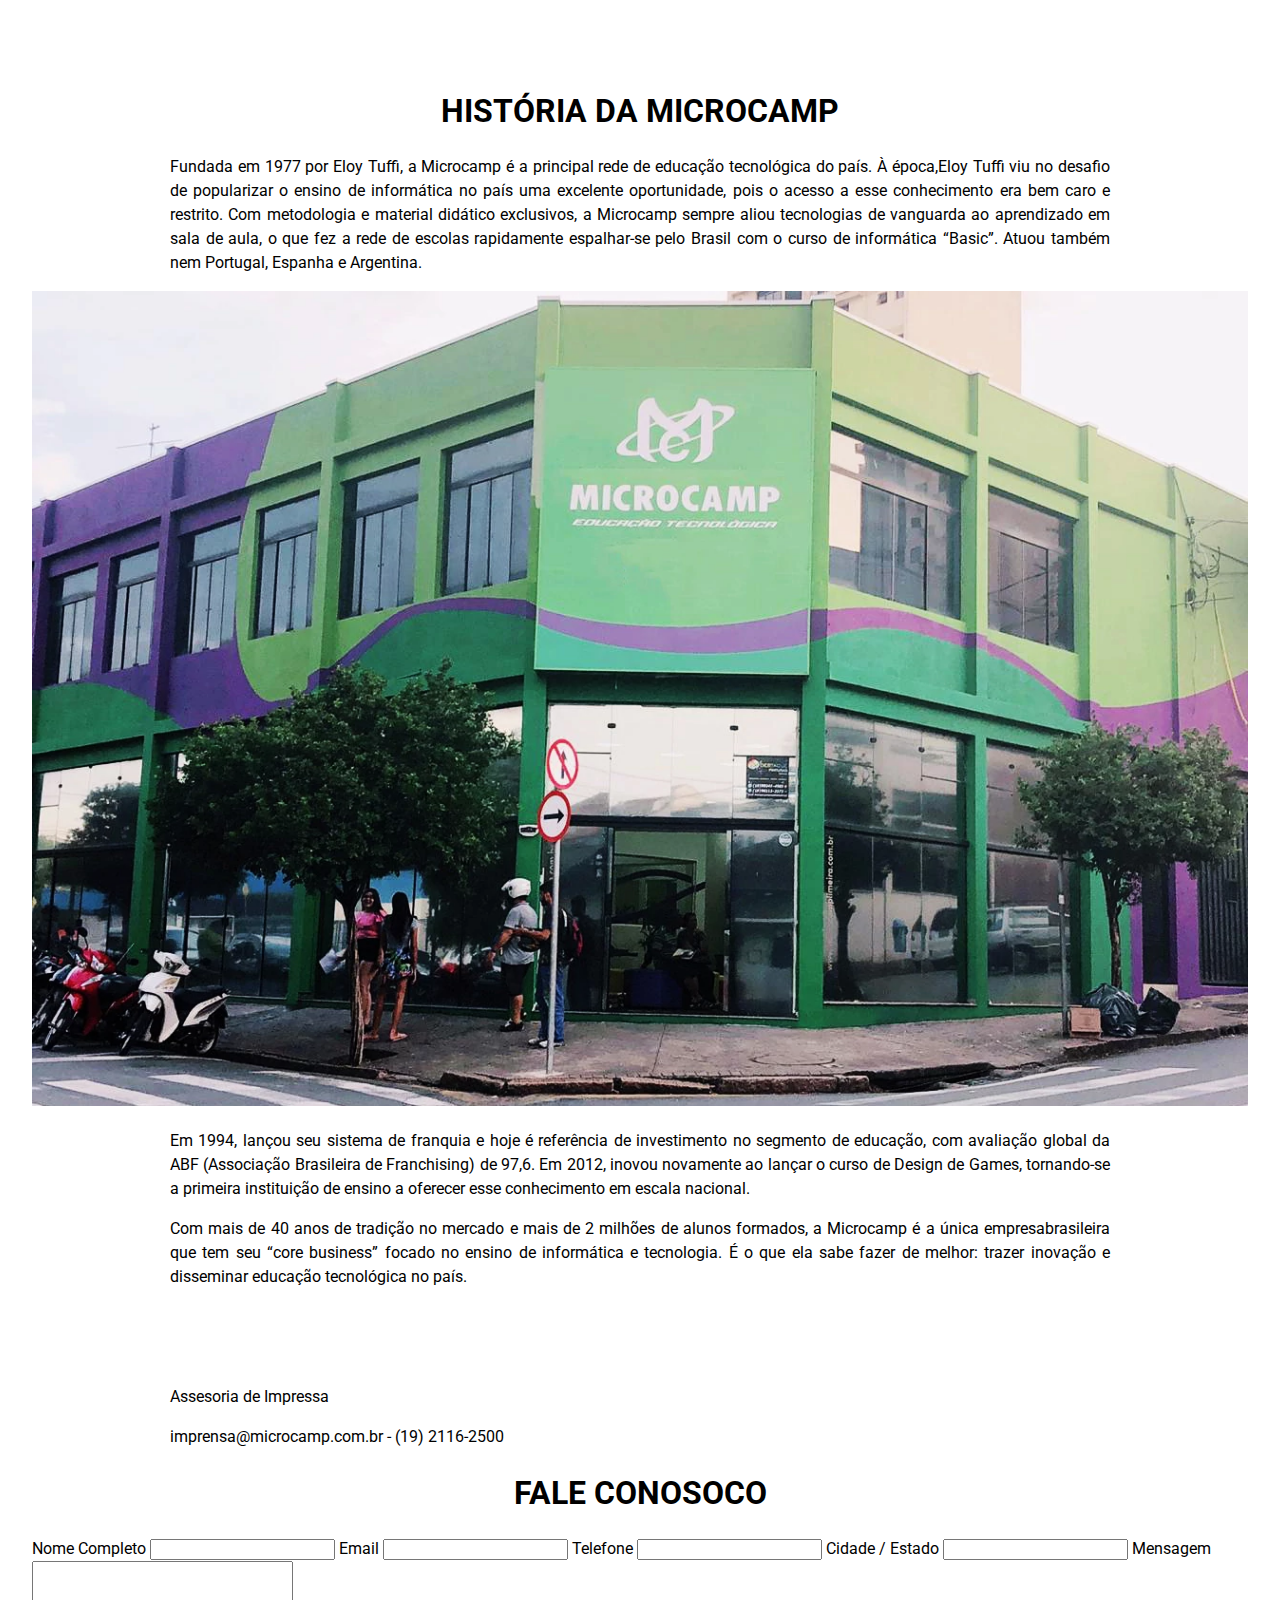
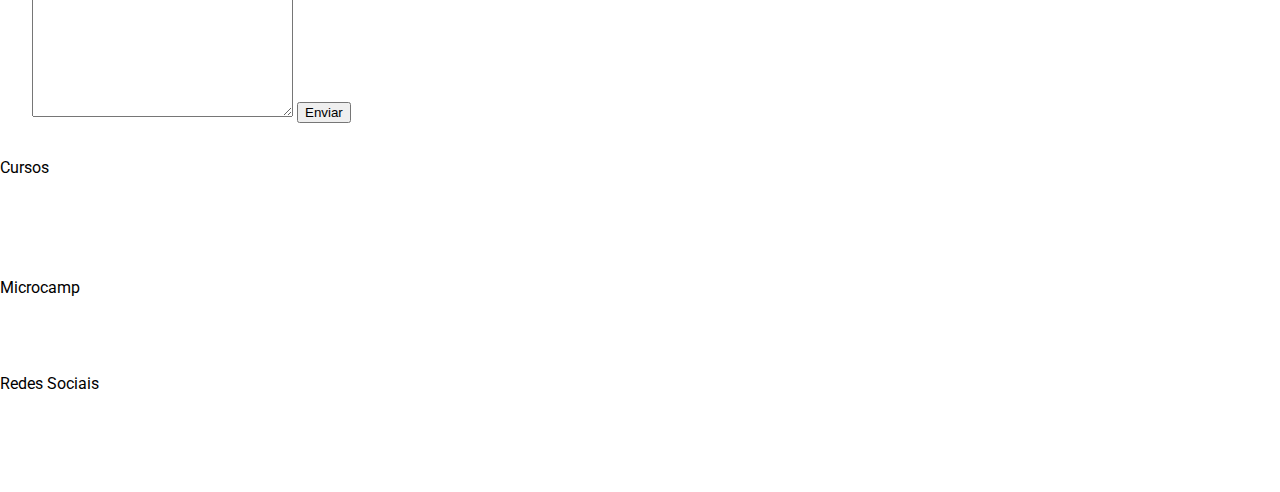
==== commit 5f009c03: "sdfsdf" ====
--- a/index.html
+++ b/index.html
@@ -205,18 +205,19 @@
 
             <form action="">
                 <label for="nome-completo">Nome Completo</label>
-                <input type="text"name="" id="nome-completo" required>
+                <input type="text" id="nome-completo" required>
 
                 <label for="email">Email</label>
-                <input type="email id="email required>
+                <input type="email" id="email" required>
 
                 <label for="telefone">Telefone</label>
-                <input type="tel"name="" id="telefone" required>
+                <input type="tel" id="telefone" required>
 
                 <label for="cidade-estado">Cidade / Estado</label>
                 <input type="text" id="cidade-estado" required>
 
                 <label for="mensagem">Mensagem</label>
+                <textarea  id="mensagem" cols="30" rows="10" required></textarea>
                 <input type="submit" value="Enviar" id="enviar">
 
 
